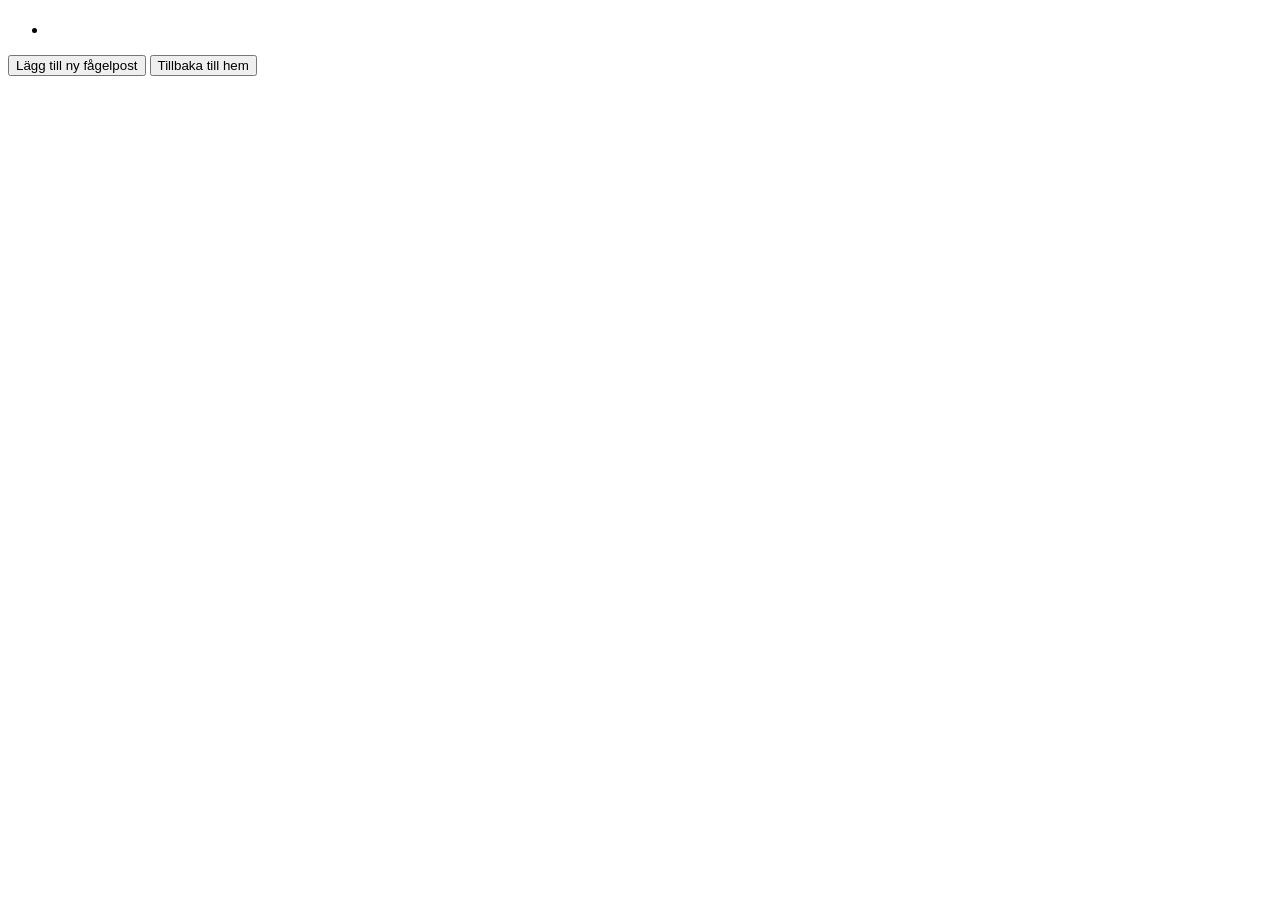
==== src/main/resources/templates/birds.html @ 2dd734e0 "style uppdaterad" ====
<!DOCTYPE html>
<html xmlns:th="http://www.thymeleaf.org">
<head>
    <meta charset="UTF-8">
    <title>Fink - Dina fåglar</title>
    <link rel="stylesheet" th:href="@{/css/style.css}">
</head>
<body>

<div class="container">
    <h1 th:text="'Fåglar som ' + ${user.username} + ' har sett:'"></h1>

    <ul>
        <li th:each="bird : ${birds}" th:text="${bird.species} + ' - ' + ${bird.location}"></li>
    </ul>

    <div class="card">
        <a th:href="@{/birds/new}"><button>Lägg till ny fågelpost</button></a>
        <a th:href="@{/home}"><button>Tillbaka till hem</button></a>
    </div>
</div>
</body>
</html>
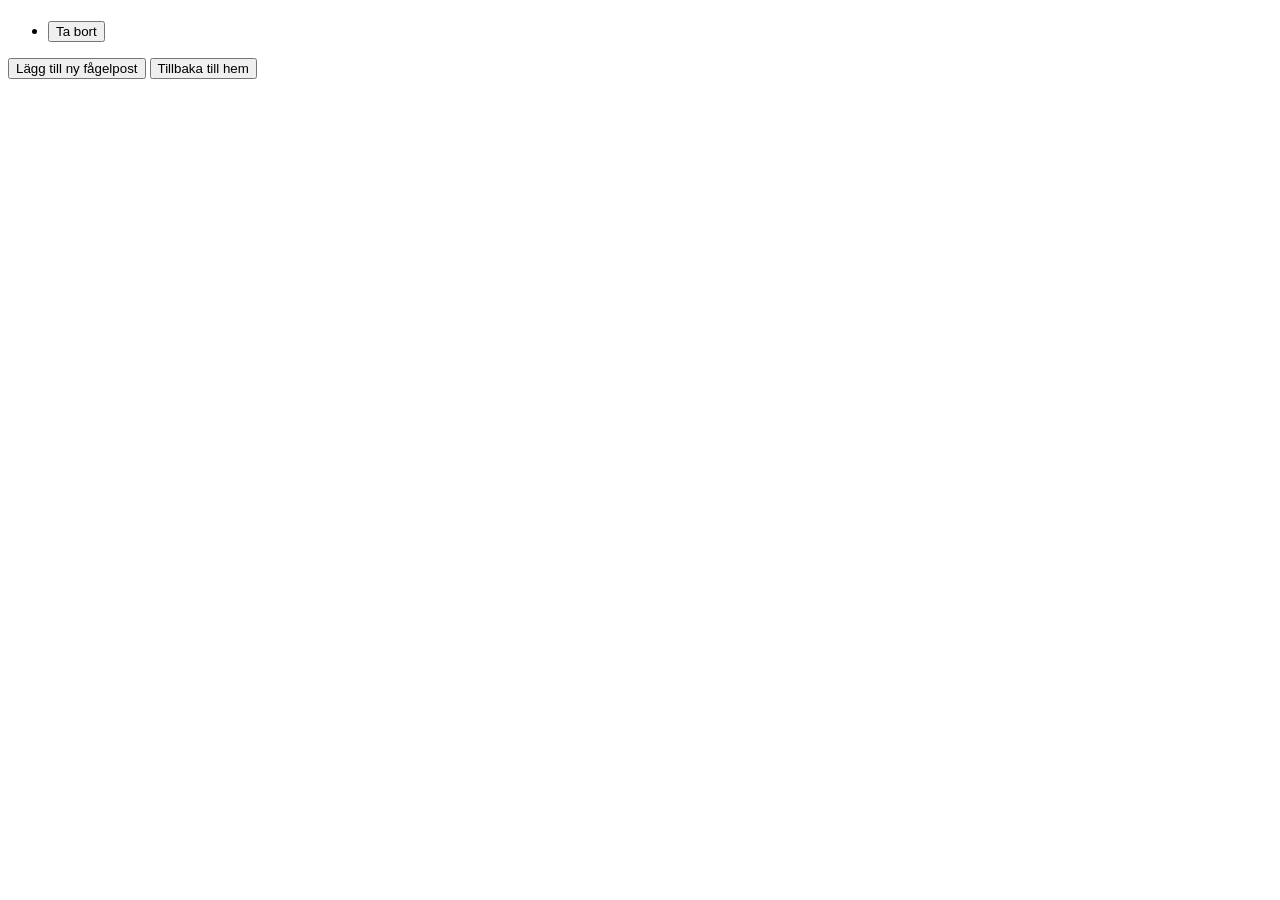
==== commit b631fdfa: "mobilsidor fixade" ====
--- a/src/main/resources/templates/birds.html
+++ b/src/main/resources/templates/birds.html
@@ -2,6 +2,7 @@
 <html xmlns:th="http://www.thymeleaf.org">
 <head>
     <meta charset="UTF-8">
+    <meta name="viewport" content="width=device-width, initial-scale=1.0">
     <title>Fink - Dina fåglar</title>
     <link rel="stylesheet" th:href="@{/css/style.css}">
 </head>
@@ -11,7 +12,14 @@
     <h1 th:text="'Fåglar som ' + ${user.username} + ' har sett:'"></h1>
 
     <ul>
-        <li th:each="bird : ${birds}" th:text="${bird.species} + ' - ' + ${bird.location}"></li>
+        <li th:each="bird : ${birds}">
+            <span th:text="${bird.species} + ' - ' + ${bird.location}"></span>
+            <small th:text="${#temporals.format(bird.createdAt, 'yyyy-MM-dd HH:mm')}"></small>
+
+            <form th:action="@{'/birds/delete/' + ${bird.id}}" method="post">
+                <button type="submit">Ta bort</button>
+            </form>
+        </li>
     </ul>
 
     <div class="card">
@@ -19,5 +27,6 @@
         <a th:href="@{/home}"><button>Tillbaka till hem</button></a>
     </div>
 </div>
+
 </body>
 </html>
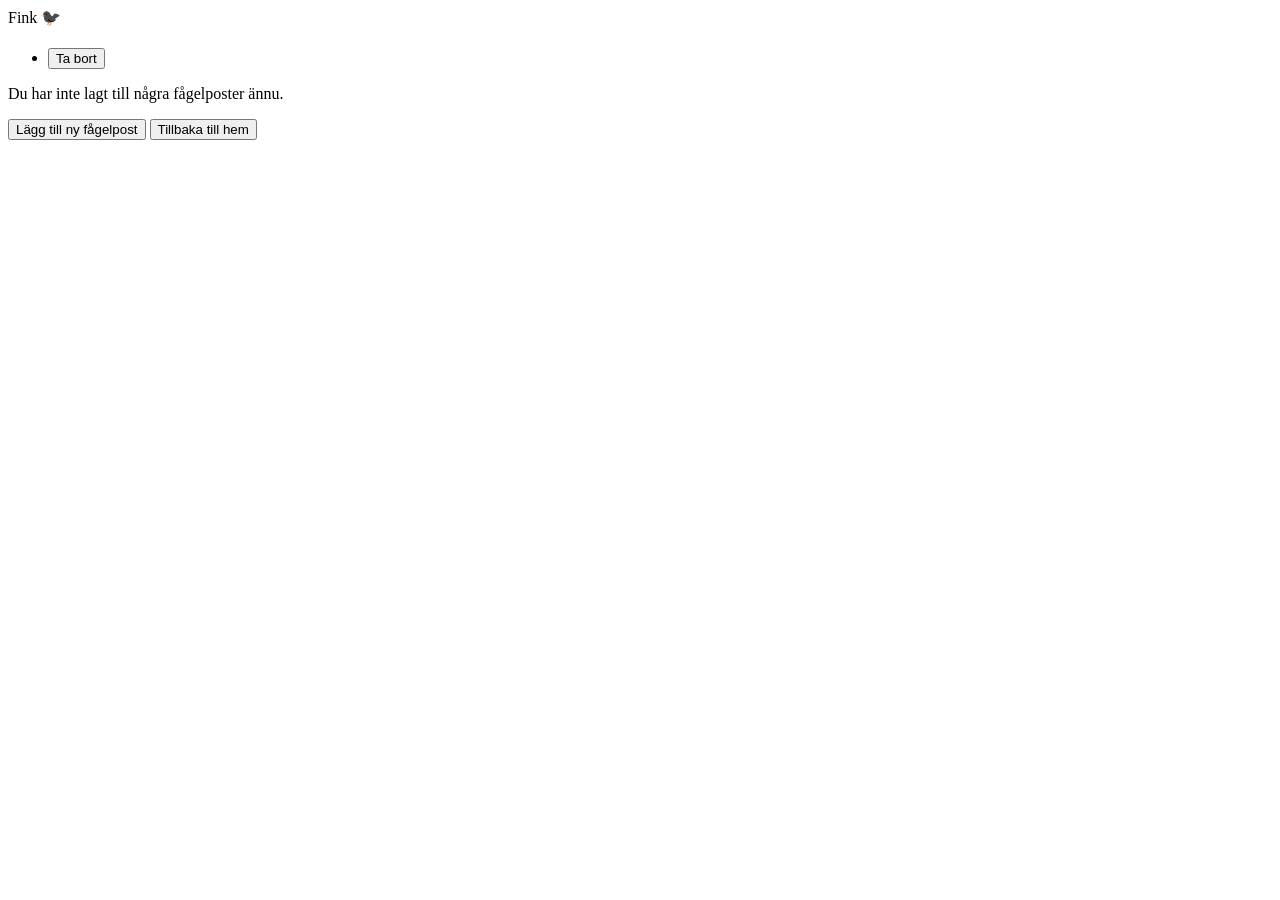
==== commit 12ca7c44: "mobilsidor fixade" ====
--- a/src/main/resources/templates/birds.html
+++ b/src/main/resources/templates/birds.html
@@ -8,21 +8,32 @@
 </head>
 <body>
 
-<div class="container">
-    <h1 th:text="'Fåglar som ' + ${user.username} + ' har sett:'"></h1>
+<div class="logo-text">Fink 🐦‍⬛</div>
 
-    <ul>
-        <li th:each="bird : ${birds}">
-            <span th:text="${bird.species} + ' - ' + ${bird.location}"></span>
-            <small th:text="${#temporals.format(bird.createdAt, 'yyyy-MM-dd HH:mm')}"></small>
+<div class="birds-container">
+    <h1 class="page-title" th:text="'Fåglar som ' + ${user.username} + ' har sett'"></h1>
 
-            <form th:action="@{'/birds/delete/' + ${bird.id}}" method="post">
-                <button type="submit">Ta bort</button>
-            </form>
+    <ul th:if="${!#lists.isEmpty(birds)}">
+        <li class="bird-item" th:each="bird : ${birds}">
+            <div class="bird-top">
+                <div class="bird-info">
+                    <span class="bird-species" th:text="${bird.species}"></span>
+                    <span class="bird-location" th:text="${bird.location}"></span>
+                    <small th:text="${#temporals.format(bird.createdAt, 'yyyy-MM-dd HH:mm')}"></small>
+                </div>
+
+                <form class="delete-form" th:action="@{'/birds/delete/' + ${bird.id}}" method="post">
+                    <button class="delete-button" type="submit">Ta bort</button>
+                </form>
+            </div>
         </li>
     </ul>
 
-    <div class="card">
+    <p class="empty-text" th:if="${#lists.isEmpty(birds)}">
+        Du har inte lagt till några fågelposter ännu.
+    </p>
+
+    <div class="actions">
         <a th:href="@{/birds/new}"><button>Lägg till ny fågelpost</button></a>
         <a th:href="@{/home}"><button>Tillbaka till hem</button></a>
     </div>
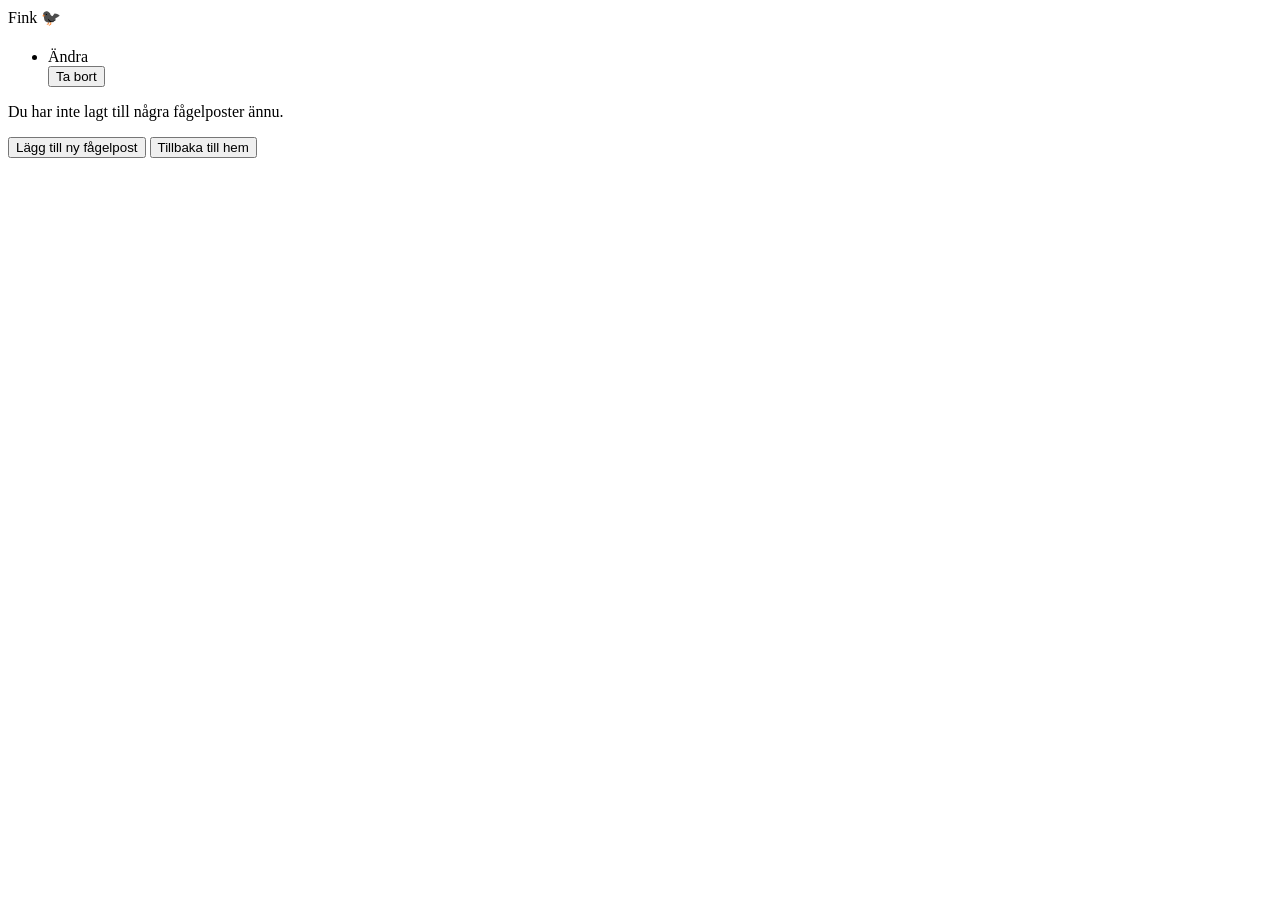
==== commit 5b0c0dc2: "Update birdpost" ====
--- a/src/main/resources/templates/birds.html
+++ b/src/main/resources/templates/birds.html
@@ -22,9 +22,13 @@
                     <small th:text="${#temporals.format(bird.createdAt, 'yyyy-MM-dd HH:mm')}"></small>
                 </div>
 
-                <form class="delete-form" th:action="@{'/birds/delete/' + ${bird.id}}" method="post">
-                    <button class="delete-button" type="submit">Ta bort</button>
-                </form>
+                <div>
+                    <a th:href="@{'/birds/edit/' + ${bird.id}}" class="edit-button-link">Ändra</a>
+
+                    <form class="delete-form" th:action="@{'/birds/delete/' + ${bird.id}}" method="post">
+                        <button class="delete-button" type="submit">Ta bort</button>
+                    </form>
+                </div>
             </div>
         </li>
     </ul>
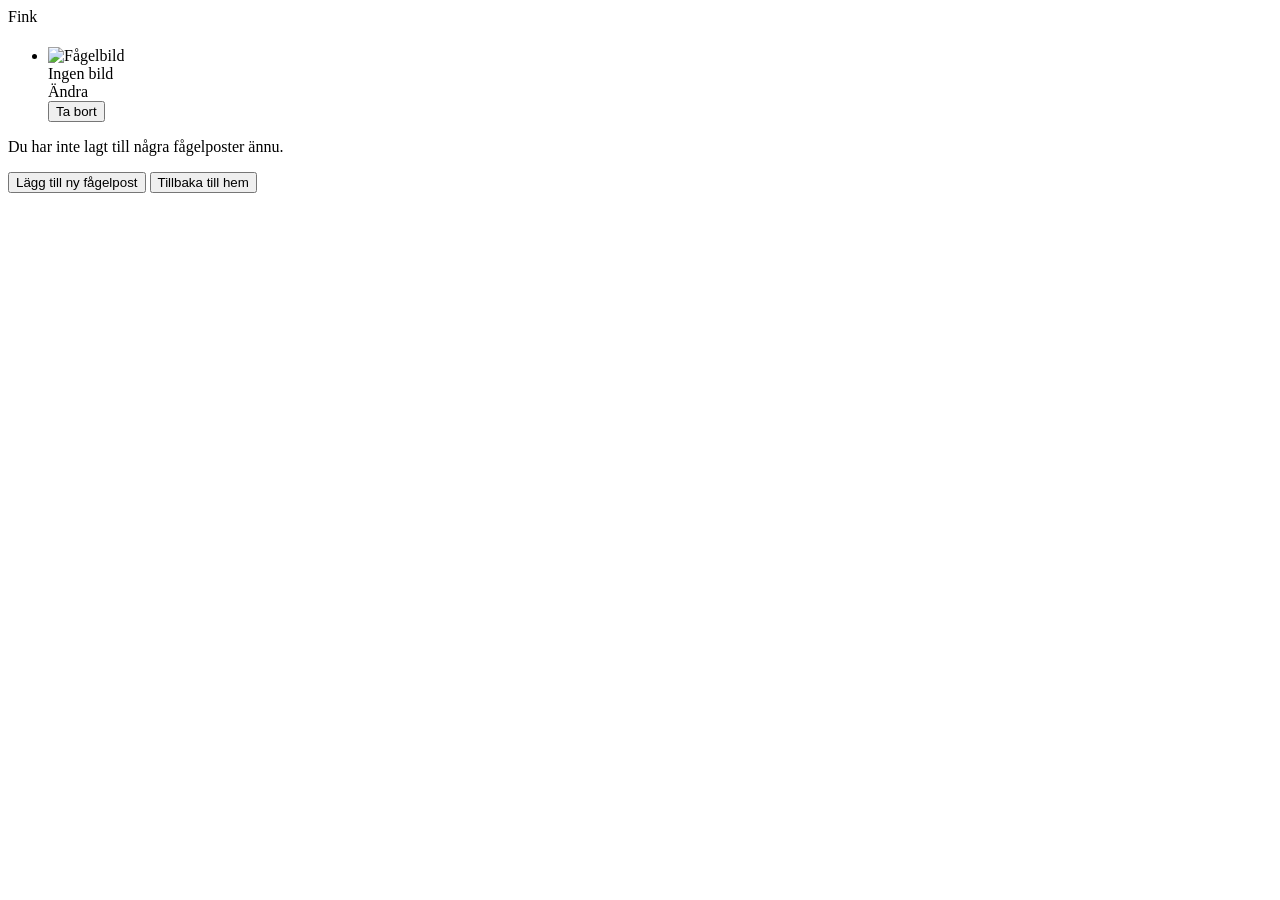
==== commit 9a3b4e9d: "Update birdpost" ====
--- a/src/main/resources/templates/birds.html
+++ b/src/main/resources/templates/birds.html
@@ -6,9 +6,9 @@
     <title>Fink - Dina fåglar</title>
     <link rel="stylesheet" th:href="@{/css/style.css}">
 </head>
-<body>
+<body class="top-page">
 
-<div class="logo-text">Fink 🐦‍⬛</div>
+<div class="logo-text">Fink</div>
 
 <div class="birds-container">
     <h1 class="page-title" th:text="'Fåglar som ' + ${user.username} + ' har sett'"></h1>
@@ -16,19 +16,31 @@
     <ul th:if="${!#lists.isEmpty(birds)}">
         <li class="bird-item" th:each="bird : ${birds}">
             <div class="bird-top">
+
                 <div class="bird-info">
+
+                    <div class="bird-image-wrapper" th:if="${bird.imageUrl != null}">
+                        <img th:src="${bird.imageUrl}" alt="Fågelbild" class="bird-image">
+                    </div>
+
+                    <div class="bird-image-wrapper" th:if="${bird.imageUrl == null}">
+                        <div class="bird-image-placeholder">Ingen bild</div>
+                    </div>
+
                     <span class="bird-species" th:text="${bird.species}"></span>
                     <span class="bird-location" th:text="${bird.location}"></span>
                     <small th:text="${#temporals.format(bird.createdAt, 'yyyy-MM-dd HH:mm')}"></small>
+
                 </div>
 
-                <div>
+                <div class="bird-buttons">
                     <a th:href="@{'/birds/edit/' + ${bird.id}}" class="edit-button-link">Ändra</a>
 
                     <form class="delete-form" th:action="@{'/birds/delete/' + ${bird.id}}" method="post">
                         <button class="delete-button" type="submit">Ta bort</button>
                     </form>
                 </div>
+
             </div>
         </li>
     </ul>
@@ -38,8 +50,8 @@
     </p>
 
     <div class="actions">
-        <a th:href="@{/birds/new}"><button>Lägg till ny fågelpost</button></a>
-        <a th:href="@{/home}"><button>Tillbaka till hem</button></a>
+        <a th:href="@{/birds/new}"><button type="button">Lägg till ny fågelpost</button></a>
+        <a th:href="@{/home}"><button type="button">Tillbaka till hem</button></a>
     </div>
 </div>
 
